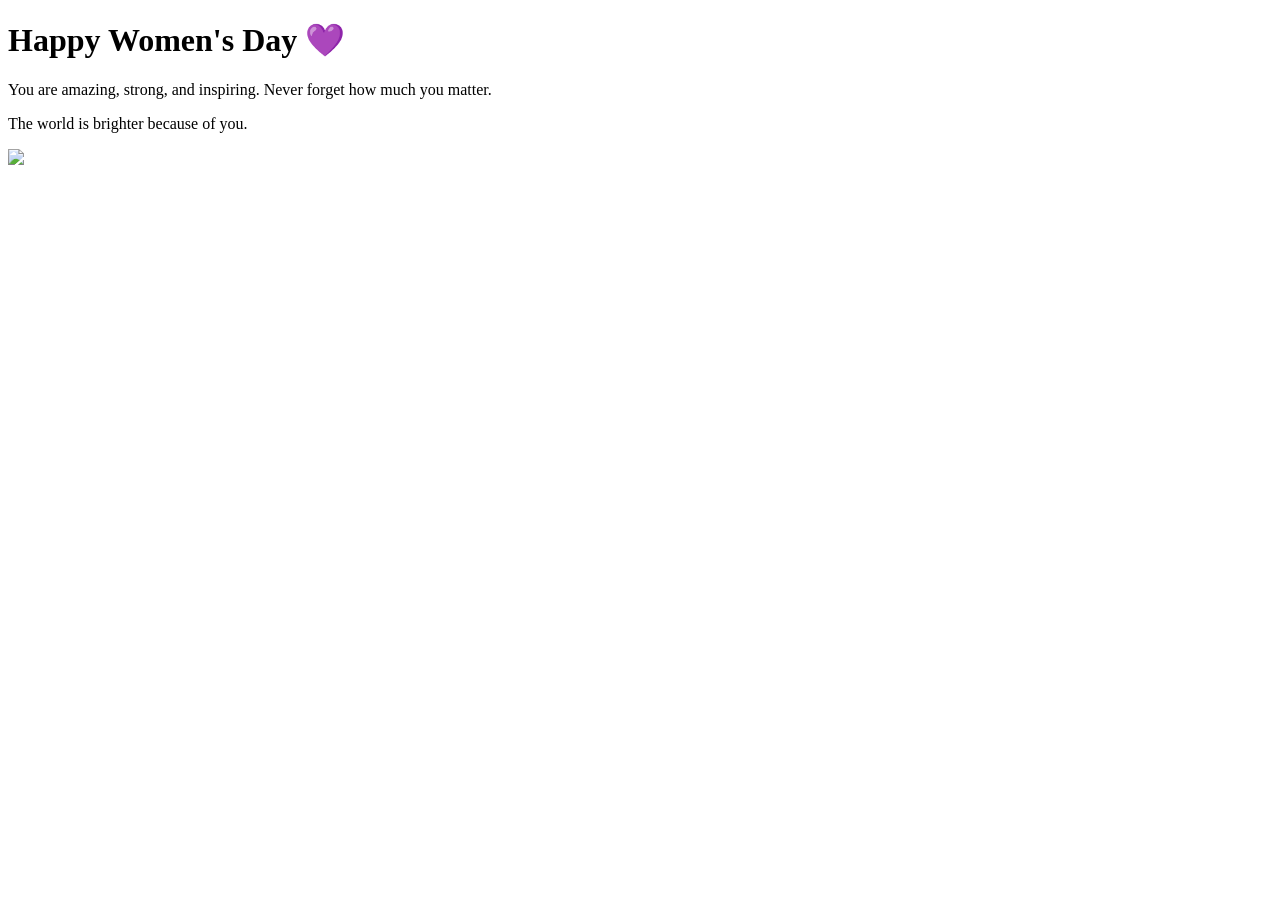
==== celebration.html @ ca6de0c7 "Add files via upload" ====
<!DOCTYPE html>
<html>
<head>
<meta charset="UTF-8">
<title>Happy Women's Day</title>
<link rel="stylesheet" href="C:\Users\Gaurav\Documents\ProjectW\style.css">
</head>

<body>

<h1>Happy Women's Day 💜</h1>

<p class="message">
You are amazing, strong, and inspiring.
Never forget how much you matter.
</p>

<p class="message">
The world is brighter because of you.
</p>

<div id="confetti"></div>

<script src="C:\Users\Gaurav\Documents\ProjectW\script.js"></script>

<script>
celebrate();
</script>

<img class="sticker s8" src="https://media.giphy.com/media/v1.Y2lkPTc5MGI3NjExZTVhYmFvazBxcHhtejR3ajBjczczc3BqODV2cmVvc3RraTJhOWszYyZlcD12MV9zdGlja2Vyc19zZWFyY2gmY3Q9cw/wIUQQ07BHzDry/giphy.gif">
</body>
</html>
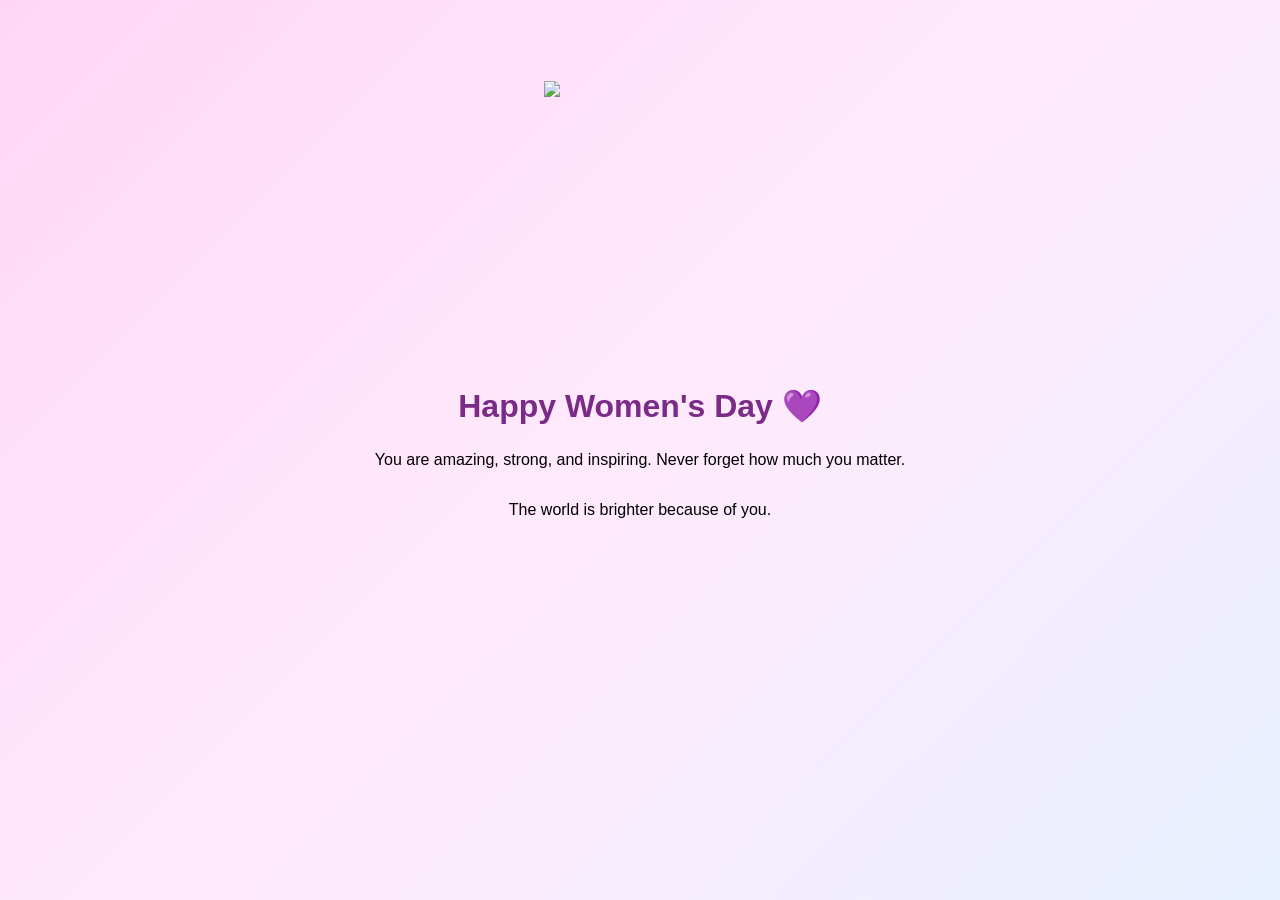
==== commit 64a6a338: "Change file paths to relative in celebration.html Updated file paths for CSS and JS to relative path" ====
--- a/celebration.html
+++ b/celebration.html
@@ -3,7 +3,7 @@
 <head>
 <meta charset="UTF-8">
 <title>Happy Women's Day</title>
-<link rel="stylesheet" href="C:\Users\Gaurav\Documents\ProjectW\style.css">
+<link rel="stylesheet" href="style.css">
 </head>
 
 <body>
@@ -21,7 +21,7 @@
 
 <div id="confetti"></div>
 
-<script src="C:\Users\Gaurav\Documents\ProjectW\script.js"></script>
+<script src="script.js"></script>
 
 <script>
 celebrate();
@@ -29,4 +29,5 @@
 
 <img class="sticker s8" src="https://media.giphy.com/media/v1.Y2lkPTc5MGI3NjExZTVhYmFvazBxcHhtejR3ajBjczczc3BqODV2cmVvc3RraTJhOWszYyZlcD12MV9zdGlja2Vyc19zZWFyY2gmY3Q9cw/wIUQQ07BHzDry/giphy.gif">
 </body>
-</html>+
+</html>
--- a/style.css
+++ b/style.css
@@ -0,0 +1,204 @@
+body{
+font-family: Arial, sans-serif;
+text-align:center;
+background: linear-gradient(135deg,#ffd6f6,#ffeafc,#e8f0ff);
+min-height:100vh;
+margin:0;
+
+display:flex;
+flex-direction:column;
+align-items:center;
+justify-content:center;
+
+overflow-x:hidden;
+}
+
+/* TITLE */
+
+h1{
+color:#7a2b87;
+margin-bottom:10px;
+}
+
+/* SUBTITLE */
+
+.subtitle{
+font-size:20px;
+color:#555;
+margin-bottom:20px;
+}
+
+/* BUTTONS */
+
+button{
+padding:12px 25px;
+border:none;
+border-radius:20px;
+background:#ff8bd1;
+color:white;
+font-size:18px;
+margin:10px;
+cursor:pointer;
+transition:0.2s;
+}
+
+button:hover{
+transform:scale(1.05);
+box-shadow:0 4px 10px rgba(0,0,0,0.15);
+}
+
+/* MESSAGE CARDS */
+
+.card{
+background:white;
+padding:20px;
+margin:10px;
+border-radius:15px;
+box-shadow:0 5px 15px rgba(0,0,0,0.1);
+width:300px;
+max-width:80%;
+}
+
+/* FALLING PETALS */
+
+.petal{
+position:fixed;
+top:-10px;
+font-size:15px;
+pointer-events:none;
+animation:fall 5.5s linear forwards;
+}
+
+@keyframes fall{
+
+0%{
+transform:translateY(-10px) rotate(0deg);
+opacity:1;
+}
+
+100%{
+transform:translateY(110vh) rotate(540deg);
+opacity:0.8;
+}
+
+}
+
+/* CONFETTI */
+
+.confetti{
+position:fixed;
+width:10px;
+height:10px;
+pointer-events:none;
+animation:explode 3.5s ease-out forwards;
+}
+
+@keyframes explode{
+
+0%{
+transform:translate(0,0) rotate(0deg);
+opacity:1;
+}
+
+100%{
+transform:translate(var(--x), var(--y)) rotate(1090deg);
+opacity:0;
+}
+
+}
+
+.confettiRain{
+position:fixed;
+pointer-events:none;
+animation:confettiRainFall 3.5s linear forwards;
+will-change: transform ;
+}
+
+@keyframes confettiRainFall{
+
+0%{
+transform:translateY(0);
+opacity:1;
+}
+
+100%{
+transform:translateY(110vh);
+opacity:0;
+}
+
+}
+
+.sticker{
+position:fixed;
+width:120px;
+pointer-events:none;
+animation:moveAround 6s linear infinite;
+}
+
+.sticker{
+position: fixed;
+width:120px;
+pointer-events:none;
+}
+
+.s1{
+top:15%;
+width:20%;
+}
+
+.s2{
+top:20%;
+right:25%;
+width:10%;
+transform: rotate(25deg);
+}
+
+.s3{
+top:28%;
+left:30%;
+width:6%;
+transform: rotate(-25deg);
+}
+
+.s4{
+top:38%;
+right:30%;
+width:8%;
+transform: rotate(25deg);
+}
+
+.s5{
+top:51%;
+left:30%;
+width:7%;
+transform: rotate(-25deg);
+}
+
+.s6{
+top:61%;
+right:30%;
+width:8%;
+transform: rotate(25deg);
+}
+
+.s7{
+top:5%;
+width:15%;
+}
+
+.s8{
+top:9%;
+width:15%;
+}
+
+.s9{
+top:23%;
+left:53%;
+width:7%;
+}
+
+.s10{
+top:20%;
+left:53%;
+width:7%;
+}
